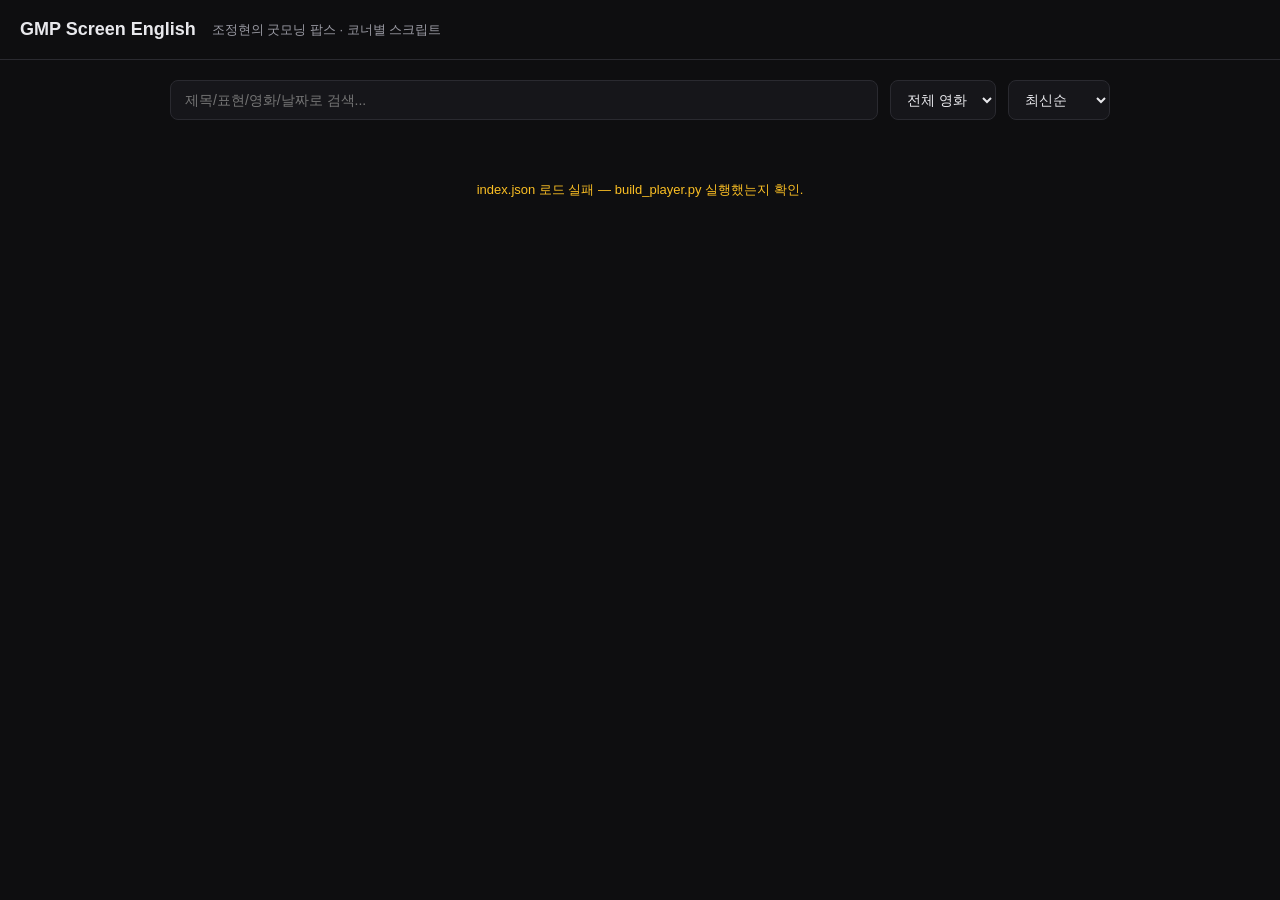
==== web/index.html @ c521613a "Initial commit: KBS goodmorningpops podcast tooling - fetch_episode.py: download from Apple Podcasts" ====
<!doctype html>
<html lang="ko">
<head>
  <meta charset="utf-8" />
  <meta name="viewport" content="width=device-width, initial-scale=1" />
  <title>GMP Screen English</title>
  <link rel="stylesheet" href="style.css" />
</head>
<body>
  <header class="site">
    <h1>GMP Screen English</h1>
    <span class="sub">조정현의 굿모닝 팝스 · 코너별 스크립트</span>
  </header>
  <main>
    <div class="toolbar">
      <input type="search" id="q" placeholder="제목/표현/영화/날짜로 검색..." />
      <select id="movie-filter">
        <option value="">전체 영화</option>
      </select>
      <select id="sort">
        <option value="date-desc">최신순</option>
        <option value="date-asc">오래된순</option>
      </select>
    </div>
    <div class="meta-line" id="meta">로딩 중...</div>
    <div id="cards" class="cards"></div>
  </main>
  <script src="app.js"></script>
  <script>
    (async () => {
      const cards = document.getElementById("cards");
      const meta = document.getElementById("meta");
      const q = document.getElementById("q");
      const movieFilter = document.getElementById("movie-filter");
      const sortSel = document.getElementById("sort");

      let data;
      try {
        data = await fetchJson("data/index.json");
      } catch (e) {
        meta.textContent = "index.json 로드 실패 — build_player.py 실행했는지 확인.";
        meta.classList.add("error");
        return;
      }
      const all = data.episodes || [];

      // 영화 필터 옵션 채우기
      const movies = [...new Set(all.map(e => e.movie).filter(Boolean))].sort();
      for (const m of movies) {
        const opt = document.createElement("option");
        opt.value = m; opt.textContent = m;
        movieFilter.appendChild(opt);
      }

      function render() {
        const term = q.value.trim().toLowerCase();
        const movieSel = movieFilter.value;
        const sortMode = sortSel.value;

        let list = all.filter(e => {
          if (movieSel && e.movie !== movieSel) return false;
          if (!term) return true;
          return [e.date, e.title, e.movie, e.corner_label]
            .filter(Boolean).join(" ").toLowerCase().includes(term);
        });
        list.sort((a, b) => sortMode === "date-asc"
          ? a.date.localeCompare(b.date)
          : b.date.localeCompare(a.date));

        cards.innerHTML = "";
        if (list.length === 0) {
          cards.innerHTML = '<div class="empty">결과 없음.</div>';
        } else {
          for (const e of list) cards.appendChild(makeCard(e));
        }
        meta.textContent = `${list.length} / ${all.length}편 · 갱신 ${data.generated_at}`;
      }

      function makeCard(e) {
        const a = document.createElement("a");
        a.className = "card";
        a.href = `play.html?id=${encodeURIComponent(e.id)}`;
        a.innerHTML = `
          <div class="top">
            <span>${e.date}</span>
            <span>${e.corner_label || ""}</span>
          </div>
          <div class="title">${escape(e.title || e.id)}</div>
          ${e.movie ? `<div class="movie">${escape(e.movie)}</div>` : ""}
          <div class="duration">${formatDuration(e.duration_sec)}</div>
        `;
        return a;
      }

      q.addEventListener("input", render);
      movieFilter.addEventListener("change", render);
      sortSel.addEventListener("change", render);
      render();
    })();
  </script>
</body>
</html>
---- web/style.css ----
:root {
  --bg: #0e0e10;
  --surface: #16161a;
  --surface-2: #1d1d22;
  --border: #2a2a30;
  --text: #e8e8ec;
  --text-dim: #9a9aa3;
  --accent: #6ea8fe;
  --accent-soft: rgba(110, 168, 254, 0.15);
  --warn: #fbbf24;
}

* { box-sizing: border-box; }

html, body {
  margin: 0;
  padding: 0;
  background: var(--bg);
  color: var(--text);
  font-family: -apple-system, BlinkMacSystemFont, "Segoe UI", "Noto Sans KR",
    Roboto, sans-serif;
  font-size: 16px;
  line-height: 1.5;
}

a { color: var(--accent); text-decoration: none; }
a:hover { text-decoration: underline; }

header.site {
  border-bottom: 1px solid var(--border);
  padding: 16px 20px;
  display: flex;
  align-items: center;
  gap: 16px;
}
header.site h1 {
  font-size: 18px;
  margin: 0;
  font-weight: 600;
}
header.site .sub {
  color: var(--text-dim);
  font-size: 13px;
}

main {
  max-width: 980px;
  margin: 0 auto;
  padding: 20px;
}

/* Dashboard */
.toolbar {
  display: flex;
  gap: 12px;
  margin-bottom: 20px;
  flex-wrap: wrap;
}
.toolbar input[type="search"] {
  flex: 1 1 240px;
  background: var(--surface);
  border: 1px solid var(--border);
  color: var(--text);
  padding: 10px 14px;
  border-radius: 8px;
  font-size: 14px;
}
.toolbar input[type="search"]:focus {
  outline: none;
  border-color: var(--accent);
}
.toolbar select {
  background: var(--surface);
  border: 1px solid var(--border);
  color: var(--text);
  padding: 10px 12px;
  border-radius: 8px;
  font-size: 14px;
}

.meta-line {
  color: var(--text-dim);
  font-size: 13px;
  margin-bottom: 12px;
}

.cards {
  display: grid;
  grid-template-columns: repeat(auto-fill, minmax(280px, 1fr));
  gap: 12px;
}
.card {
  background: var(--surface);
  border: 1px solid var(--border);
  border-radius: 12px;
  padding: 16px;
  text-decoration: none;
  color: inherit;
  display: flex;
  flex-direction: column;
  gap: 6px;
  transition: border-color 120ms, transform 120ms;
}
.card:hover {
  border-color: var(--accent);
  transform: translateY(-1px);
  text-decoration: none;
}
.card .top {
  display: flex;
  justify-content: space-between;
  color: var(--text-dim);
  font-size: 12px;
}
.card .title {
  font-size: 15px;
  font-weight: 500;
  line-height: 1.35;
}
.card .movie {
  color: var(--accent);
  font-size: 12px;
}
.card .duration {
  color: var(--text-dim);
  font-size: 12px;
}

/* Player */
.player-wrap {
  display: grid;
  grid-template-columns: 1fr;
  gap: 20px;
}
@media (min-width: 800px) {
  .player-wrap { grid-template-columns: 280px 1fr; }
}
.player-meta {
  background: var(--surface);
  border: 1px solid var(--border);
  border-radius: 12px;
  padding: 16px;
  align-self: start;
  position: sticky;
  top: 16px;
}
.player-meta h2 {
  font-size: 18px;
  margin: 0 0 8px 0;
  line-height: 1.3;
}
.player-meta .info-row {
  color: var(--text-dim);
  font-size: 13px;
  margin: 4px 0;
}
audio.player {
  width: 100%;
  margin-top: 12px;
}

.script {
  background: var(--surface);
  border: 1px solid var(--border);
  border-radius: 12px;
  padding: 8px;
  max-height: 70vh;
  overflow-y: auto;
}
.segment {
  padding: 8px 12px;
  border-radius: 6px;
  cursor: pointer;
  display: flex;
  gap: 12px;
  align-items: baseline;
  font-size: 15px;
  transition: background 80ms;
}
.segment:hover { background: var(--surface-2); }
.segment.active {
  background: var(--accent-soft);
  border-left: 2px solid var(--accent);
  padding-left: 10px;
}
.segment .time {
  flex: 0 0 56px;
  color: var(--text-dim);
  font-size: 12px;
  font-variant-numeric: tabular-nums;
}
.segment .text {
  flex: 1;
  word-break: break-word;
}

.empty, .error {
  color: var(--text-dim);
  text-align: center;
  padding: 40px;
}
.error { color: var(--warn); }

.back {
  color: var(--text-dim);
  font-size: 13px;
}
.back::before { content: "← "; }

/* Mobile */
@media (max-width: 600px) {
  .player-meta {
    position: static;
  }
  .toolbar { flex-direction: column; }
  .toolbar select { width: 100%; }
}
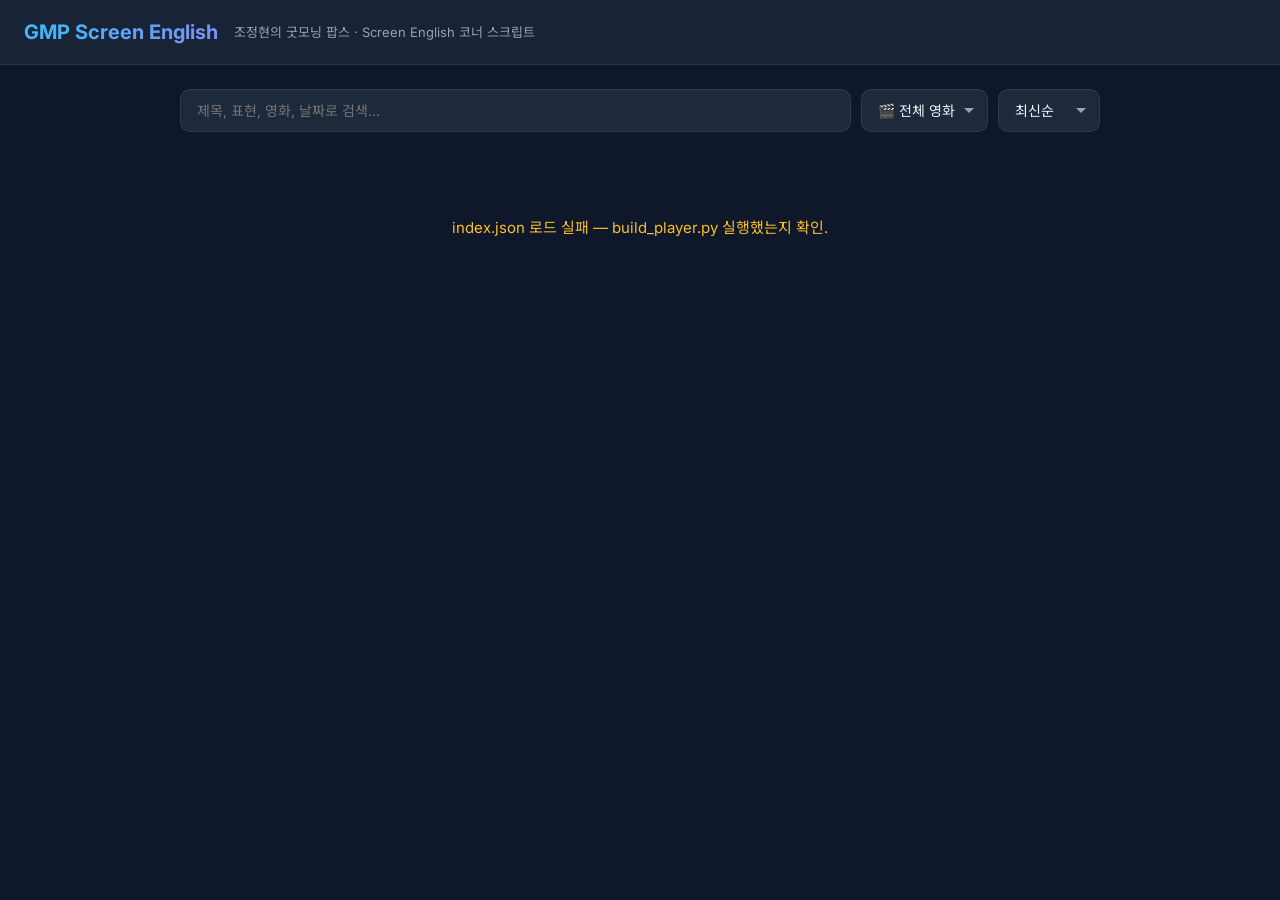
==== commit 142c70e0: "feat: premium player UI with EBS Learning-style design, speed controls, repeat modes" ====
--- a/web/index.html
+++ b/web/index.html
@@ -3,19 +3,20 @@
 <head>
   <meta charset="utf-8" />
   <meta name="viewport" content="width=device-width, initial-scale=1" />
-  <title>GMP Screen English</title>
+  <title>GMP Screen English — 굿모닝 팝스 스크립트 플레이어</title>
+  <meta name="description" content="KBS 조정현의 굿모닝 팝스 Screen English 코너. MP3 오디오와 실시간 자막 싱크로 영어를 학습하세요." />
   <link rel="stylesheet" href="style.css" />
 </head>
 <body>
   <header class="site">
     <h1>GMP Screen English</h1>
-    <span class="sub">조정현의 굿모닝 팝스 · 코너별 스크립트</span>
+    <span class="sub">조정현의 굿모닝 팝스 · Screen English 코너 스크립트</span>
   </header>
   <main>
     <div class="toolbar">
-      <input type="search" id="q" placeholder="제목/표현/영화/날짜로 검색..." />
+      <input type="search" id="q" placeholder="제목, 표현, 영화, 날짜로 검색..." />
       <select id="movie-filter">
-        <option value="">전체 영화</option>
+        <option value="">🎬 전체 영화</option>
       </select>
       <select id="sort">
         <option value="date-desc">최신순</option>
@@ -86,7 +87,7 @@
             <span>${e.corner_label || ""}</span>
           </div>
           <div class="title">${escape(e.title || e.id)}</div>
-          ${e.movie ? `<div class="movie">${escape(e.movie)}</div>` : ""}
+          ${e.movie ? `<div class="movie">🎬 ${escape(e.movie)}</div>` : ""}
           <div class="duration">${formatDuration(e.duration_sec)}</div>
         `;
         return a;
--- a/web/style.css
+++ b/web/style.css
@@ -1,217 +1,454 @@
+@import url('https://fonts.googleapis.com/css2?family=Inter:wght@400;500;600;700&family=Noto+Sans+KR:wght@400;500;600;700&display=swap');
+
 :root {
-  --bg: #0e0e10;
-  --surface: #16161a;
-  --surface-2: #1d1d22;
-  --border: #2a2a30;
-  --text: #e8e8ec;
-  --text-dim: #9a9aa3;
-  --accent: #6ea8fe;
-  --accent-soft: rgba(110, 168, 254, 0.15);
+  --bg: #0f172a;
+  --bg-deep: #070d1a;
+  --surface: #1e293b;
+  --surface-2: #263548;
+  --surface-glass: rgba(30, 41, 59, 0.75);
+  --border: rgba(255, 255, 255, 0.08);
+  --border-hover: rgba(255, 255, 255, 0.18);
+  --text: #f1f5f9;
+  --text-dim: #94a3b8;
+  --text-muted: #64748b;
+  --accent: #38bdf8;
+  --accent-glow: rgba(56, 189, 248, 0.15);
+  --accent-gradient: linear-gradient(135deg, #38bdf8 0%, #818cf8 100%);
+  --green: #4ade80;
   --warn: #fbbf24;
-}
-
-* { box-sizing: border-box; }
+  --radius: 16px;
+  --radius-sm: 10px;
+  --shadow-card: 0 4px 24px rgba(0, 0, 0, 0.3);
+  --shadow-glow: 0 0 20px rgba(56, 189, 248, 0.1);
+  --transition: 0.2s cubic-bezier(0.4, 0, 0.2, 1);
+}
+
+* { box-sizing: border-box; -webkit-tap-highlight-color: transparent; }
 
 html, body {
   margin: 0;
   padding: 0;
   background: var(--bg);
   color: var(--text);
-  font-family: -apple-system, BlinkMacSystemFont, "Segoe UI", "Noto Sans KR",
-    Roboto, sans-serif;
+  font-family: 'Inter', 'Noto Sans KR', -apple-system, BlinkMacSystemFont,
+    system-ui, sans-serif;
   font-size: 16px;
-  line-height: 1.5;
-}
-
-a { color: var(--accent); text-decoration: none; }
-a:hover { text-decoration: underline; }
-
+  line-height: 1.6;
+  -webkit-font-smoothing: antialiased;
+  -moz-osx-font-smoothing: grayscale;
+}
+
+a { color: var(--accent); text-decoration: none; transition: color var(--transition); }
+a:hover { color: #7dd3fc; }
+
+kbd {
+  display: inline-block;
+  padding: 2px 7px;
+  font-size: 11px;
+  font-family: inherit;
+  background: var(--surface-2);
+  border: 1px solid var(--border-hover);
+  border-radius: 5px;
+  color: var(--text-dim);
+}
+
+/* ========= HEADER ========= */
 header.site {
+  background: var(--surface-glass);
+  backdrop-filter: blur(16px);
+  -webkit-backdrop-filter: blur(16px);
   border-bottom: 1px solid var(--border);
-  padding: 16px 20px;
+  padding: 16px 24px;
   display: flex;
   align-items: center;
   gap: 16px;
+  position: sticky;
+  top: 0;
+  z-index: 100;
 }
 header.site h1 {
-  font-size: 18px;
+  font-size: 20px;
   margin: 0;
-  font-weight: 600;
+  font-weight: 700;
+  background: var(--accent-gradient);
+  -webkit-background-clip: text;
+  -webkit-text-fill-color: transparent;
+  background-clip: text;
 }
 header.site .sub {
   color: var(--text-dim);
   font-size: 13px;
 }
-
+.back {
+  color: var(--text-dim);
+  font-size: 14px;
+  font-weight: 500;
+  transition: color var(--transition);
+  display: flex;
+  align-items: center;
+  gap: 4px;
+}
+.back::before { content: "← "; }
+.back:hover { color: var(--accent); text-decoration: none; }
+
+/* ========= MAIN LAYOUT ========= */
 main {
-  max-width: 980px;
+  max-width: 960px;
   margin: 0 auto;
-  padding: 20px;
-}
-
-/* Dashboard */
+  padding: 24px 20px 40px;
+}
+
+/* ========= TOOLBAR (Dashboard) ========= */
 .toolbar {
   display: flex;
-  gap: 12px;
-  margin-bottom: 20px;
+  gap: 10px;
+  margin-bottom: 24px;
   flex-wrap: wrap;
 }
-.toolbar input[type="search"] {
-  flex: 1 1 240px;
-  background: var(--surface);
-  border: 1px solid var(--border);
-  color: var(--text);
-  padding: 10px 14px;
-  border-radius: 8px;
-  font-size: 14px;
-}
-.toolbar input[type="search"]:focus {
-  outline: none;
-  border-color: var(--accent);
-}
+.toolbar input[type="search"],
 .toolbar select {
   background: var(--surface);
   border: 1px solid var(--border);
   color: var(--text);
-  padding: 10px 12px;
-  border-radius: 8px;
+  padding: 12px 16px;
+  border-radius: var(--radius-sm);
   font-size: 14px;
+  font-family: inherit;
+  transition: border-color var(--transition), box-shadow var(--transition);
+}
+.toolbar input[type="search"] {
+  flex: 1 1 260px;
+}
+.toolbar input[type="search"]:focus,
+.toolbar select:focus {
+  outline: none;
+  border-color: var(--accent);
+  box-shadow: 0 0 0 3px var(--accent-glow);
+}
+.toolbar select {
+  cursor: pointer;
+  appearance: none;
+  background-image: url("data:image/svg+xml,%3Csvg xmlns='http://www.w3.org/2000/svg' width='12' height='12' fill='%2394a3b8'%3E%3Cpath d='M6 8L1 3h10z'/%3E%3C/svg%3E");
+  background-repeat: no-repeat;
+  background-position: right 12px center;
+  padding-right: 32px;
 }
 
 .meta-line {
   color: var(--text-dim);
   font-size: 13px;
-  margin-bottom: 12px;
-}
-
+  margin-bottom: 16px;
+  padding-left: 4px;
+}
+
+/* ========= CARD GRID ========= */
 .cards {
   display: grid;
   grid-template-columns: repeat(auto-fill, minmax(280px, 1fr));
-  gap: 12px;
+  gap: 14px;
 }
 .card {
   background: var(--surface);
   border: 1px solid var(--border);
-  border-radius: 12px;
-  padding: 16px;
+  border-radius: var(--radius);
+  padding: 20px;
   text-decoration: none;
   color: inherit;
   display: flex;
   flex-direction: column;
-  gap: 6px;
-  transition: border-color 120ms, transform 120ms;
+  gap: 8px;
+  transition: border-color var(--transition), transform var(--transition),
+    box-shadow var(--transition), background var(--transition);
+  position: relative;
+  overflow: hidden;
+}
+.card::before {
+  content: "";
+  position: absolute;
+  top: 0;
+  left: 0;
+  right: 0;
+  height: 3px;
+  background: var(--accent-gradient);
+  opacity: 0;
+  transition: opacity var(--transition);
 }
 .card:hover {
-  border-color: var(--accent);
-  transform: translateY(-1px);
+  border-color: var(--border-hover);
+  transform: translateY(-2px);
+  box-shadow: var(--shadow-card);
   text-decoration: none;
+  background: var(--surface-2);
+}
+.card:hover::before {
+  opacity: 1;
+}
+.card:active {
+  transform: scale(0.98);
 }
 .card .top {
   display: flex;
   justify-content: space-between;
-  color: var(--text-dim);
+  color: var(--text-muted);
   font-size: 12px;
+  font-weight: 500;
 }
 .card .title {
-  font-size: 15px;
-  font-weight: 500;
-  line-height: 1.35;
+  font-size: 16px;
+  font-weight: 600;
+  line-height: 1.4;
+  color: var(--text);
 }
 .card .movie {
   color: var(--accent);
+  font-size: 13px;
+  font-weight: 500;
+}
+.card .duration {
+  color: var(--text-muted);
   font-size: 12px;
-}
-.card .duration {
-  color: var(--text-dim);
-  font-size: 12px;
-}
-
-/* Player */
+  display: flex;
+  align-items: center;
+  gap: 4px;
+}
+.card .duration::before {
+  content: "⏱";
+  font-size: 11px;
+}
+
+/* ========= PLAYER PAGE ========= */
 .player-wrap {
-  display: grid;
-  grid-template-columns: 1fr;
+  display: flex;
+  flex-direction: column;
   gap: 20px;
-}
-@media (min-width: 800px) {
-  .player-wrap { grid-template-columns: 280px 1fr; }
-}
+  height: calc(100vh - 100px);
+}
+
 .player-meta {
   background: var(--surface);
   border: 1px solid var(--border);
-  border-radius: 12px;
-  padding: 16px;
-  align-self: start;
-  position: sticky;
-  top: 16px;
+  border-radius: var(--radius);
+  padding: 20px;
+  flex-shrink: 0;
 }
 .player-meta h2 {
-  font-size: 18px;
-  margin: 0 0 8px 0;
+  font-size: 22px;
+  margin: 0 0 12px 0;
   line-height: 1.3;
+  font-weight: 700;
+  color: var(--text);
 }
 .player-meta .info-row {
   color: var(--text-dim);
   font-size: 13px;
   margin: 4px 0;
+  display: flex;
+  align-items: center;
+  gap: 6px;
+}
+
+/* Custom Audio Player Container */
+.audio-container {
+  margin-top: 16px;
 }
 audio.player {
   width: 100%;
+  height: 48px;
+  border-radius: var(--radius-sm);
+  outline: none;
+}
+
+/* Player Controls */
+.player-controls {
+  display: flex;
+  align-items: center;
+  gap: 8px;
   margin-top: 12px;
-}
-
+  flex-wrap: wrap;
+}
+.ctrl-group {
+  display: flex;
+  gap: 4px;
+  background: rgba(0, 0, 0, 0.25);
+  padding: 4px;
+  border-radius: var(--radius-sm);
+}
+.ctrl-btn {
+  background: none;
+  border: none;
+  color: var(--text-dim);
+  padding: 8px 12px;
+  border-radius: 8px;
+  cursor: pointer;
+  font-size: 14px;
+  font-family: inherit;
+  font-weight: 500;
+  transition: all var(--transition);
+  display: flex;
+  align-items: center;
+  gap: 4px;
+  white-space: nowrap;
+}
+.ctrl-btn:hover { background: var(--surface-2); color: var(--text); }
+.ctrl-btn.active { background: var(--accent); color: #fff; }
+.speed-display {
+  min-width: 48px;
+  text-align: center;
+  font-weight: 700;
+  color: var(--accent);
+  font-size: 16px;
+  font-variant-numeric: tabular-nums;
+}
+
+.shortcuts-hint {
+  margin-top: 10px;
+  font-size: 12px;
+  color: var(--text-muted);
+  line-height: 1.7;
+}
+
+/* ========= SCRIPT PANEL ========= */
 .script {
   background: var(--surface);
   border: 1px solid var(--border);
-  border-radius: 12px;
-  padding: 8px;
-  max-height: 70vh;
+  border-radius: var(--radius);
+  padding: 12px;
+  flex: 1;
   overflow-y: auto;
-}
+  scroll-behavior: smooth;
+  min-height: 0;
+}
+.script::-webkit-scrollbar { width: 6px; }
+.script::-webkit-scrollbar-track { background: transparent; }
+.script::-webkit-scrollbar-thumb {
+  background: var(--surface-2);
+  border-radius: 3px;
+}
+.script::-webkit-scrollbar-thumb:hover { background: var(--text-muted); }
+
 .segment {
-  padding: 8px 12px;
-  border-radius: 6px;
+  padding: 14px 16px;
+  margin-bottom: 6px;
+  border-radius: var(--radius-sm);
   cursor: pointer;
   display: flex;
-  gap: 12px;
+  gap: 14px;
   align-items: baseline;
-  font-size: 15px;
-  transition: background 80ms;
-}
-.segment:hover { background: var(--surface-2); }
+  font-size: 16px;
+  transition: background var(--transition), border-color var(--transition),
+    box-shadow var(--transition), transform 0.15s;
+  border: 1px solid transparent;
+  position: relative;
+}
+.segment:hover {
+  background: var(--surface-2);
+  border-color: var(--border);
+}
+.segment:active {
+  transform: scale(0.98);
+}
 .segment.active {
-  background: var(--accent-soft);
-  border-left: 2px solid var(--accent);
-  padding-left: 10px;
+  background: var(--accent-glow);
+  border-color: var(--accent);
+  box-shadow: var(--shadow-glow);
+}
+.segment.active .text {
+  color: #fff;
+  font-weight: 500;
+}
+.segment.active .time {
+  color: var(--accent);
+  font-weight: 700;
 }
 .segment .time {
-  flex: 0 0 56px;
-  color: var(--text-dim);
-  font-size: 12px;
+  flex: 0 0 52px;
+  color: var(--text-muted);
+  font-size: 13px;
   font-variant-numeric: tabular-nums;
+  font-weight: 500;
 }
 .segment .text {
   flex: 1;
-  word-break: break-word;
-}
-
+  word-break: keep-all;
+  line-height: 1.5;
+  color: var(--text-dim);
+  transition: color var(--transition);
+}
+
+/* ========= EMPTY / ERROR ========= */
 .empty, .error {
   color: var(--text-dim);
   text-align: center;
-  padding: 40px;
+  padding: 60px 20px;
+  font-size: 15px;
 }
 .error { color: var(--warn); }
 
-.back {
-  color: var(--text-dim);
-  font-size: 13px;
-}
-.back::before { content: "← "; }
-
-/* Mobile */
+/* ========= LOADING SPINNER ========= */
+.loader {
+  position: fixed;
+  inset: 0;
+  background: var(--bg);
+  display: flex;
+  flex-direction: column;
+  align-items: center;
+  justify-content: center;
+  z-index: 1000;
+  transition: opacity 0.3s;
+}
+.loader.hide { opacity: 0; pointer-events: none; }
+.spinner {
+  width: 44px;
+  height: 44px;
+  border: 4px solid var(--surface-2);
+  border-top-color: var(--accent);
+  border-radius: 50%;
+  animation: spin 0.8s linear infinite;
+  margin-bottom: 16px;
+}
+@keyframes spin { to { transform: rotate(360deg); } }
+
+/* ========= RESPONSIVE ========= */
+@media (min-width: 800px) {
+  .player-wrap {
+    display: grid;
+    grid-template-columns: 320px 1fr;
+    gap: 20px;
+    height: calc(100vh - 100px);
+  }
+  .player-meta {
+    position: sticky;
+    top: 80px;
+    align-self: start;
+    max-height: calc(100vh - 100px);
+    overflow-y: auto;
+  }
+}
+
 @media (max-width: 600px) {
-  .player-meta {
-    position: static;
-  }
+  header.site { padding: 12px 16px; }
+  header.site h1 { font-size: 17px; }
+  main { padding: 16px 12px 32px; }
   .toolbar { flex-direction: column; }
   .toolbar select { width: 100%; }
-}
+  .player-wrap { height: auto; }
+  .player-meta { position: static; }
+  .script { max-height: 60vh; }
+  .segment { padding: 12px; font-size: 15px; gap: 10px; }
+  .segment .time { flex: 0 0 44px; font-size: 12px; }
+  .card { padding: 16px; }
+  .cards { grid-template-columns: 1fr; }
+  .shortcuts-hint { display: none; }
+}
+
+/* ========= FADE-IN ANIMATION ========= */
+@keyframes fadeUp {
+  from { opacity: 0; transform: translateY(12px); }
+  to { opacity: 1; transform: translateY(0); }
+}
+.card { animation: fadeUp 0.4s ease both; }
+.card:nth-child(2) { animation-delay: 0.05s; }
+.card:nth-child(3) { animation-delay: 0.1s; }
+.card:nth-child(4) { animation-delay: 0.15s; }
+.card:nth-child(5) { animation-delay: 0.2s; }
+.card:nth-child(6) { animation-delay: 0.25s; }
